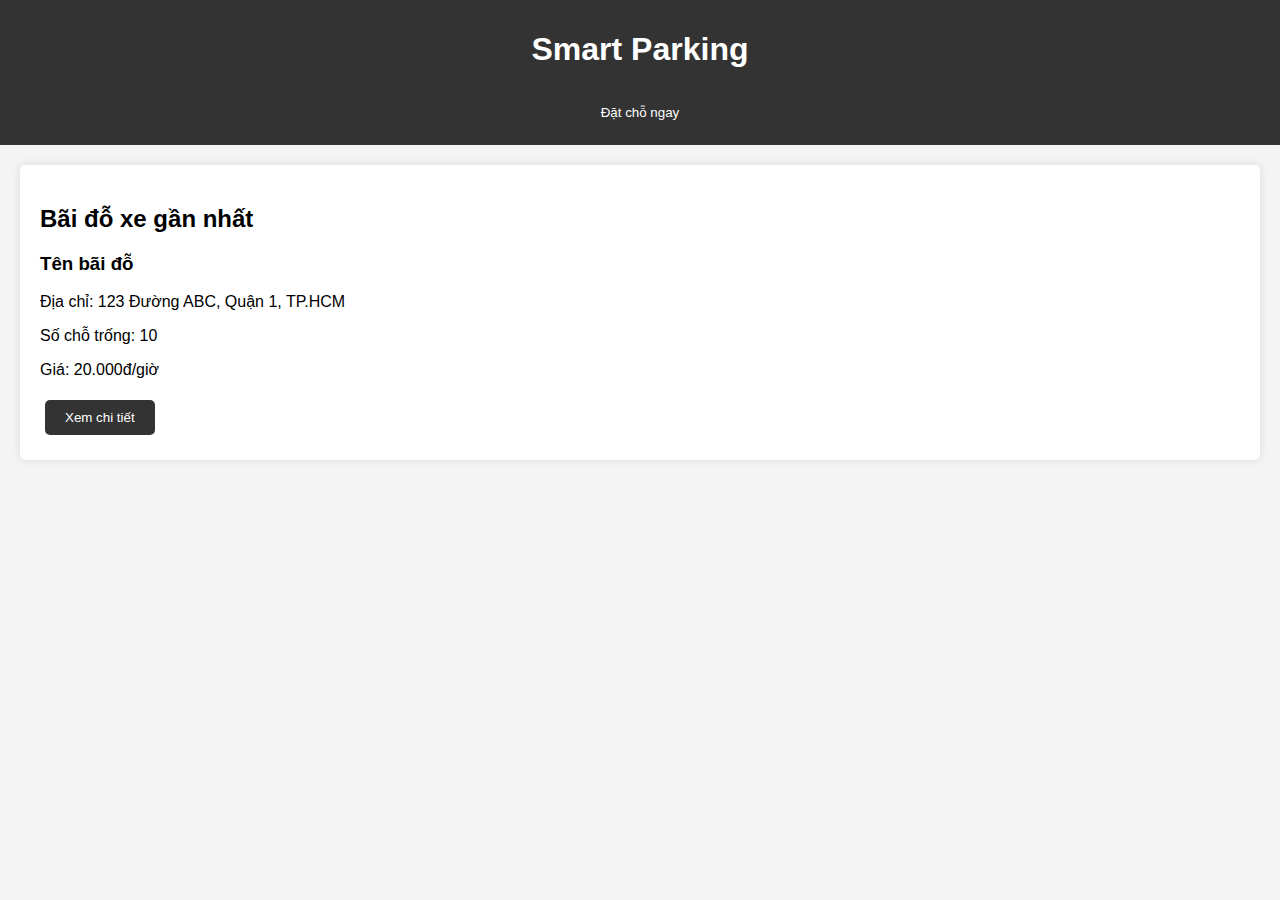
==== index.html @ b8f8ea87 "Add files via upload" ====
<!DOCTYPE html>
<html lang="vi">
<head>
    <meta charset="UTF-8">
    <meta name="viewport" content="width=device-width, initial-scale=1.0">
    <title>Smart Parking - Trang chủ</title>
    <link rel="stylesheet" href="styles.css">
</head>
<body>
    <header>
        <h1>Smart Parking</h1>
        <button onclick="location.href='booking.html'">Đặt chỗ ngay</button>
    </header>
    <section>
        <h2>Bãi đỗ xe gần nhất</h2>
        <div class="parking-lot">
            <h3>Tên bãi đỗ</h3>
            <p>Địa chỉ: 123 Đường ABC, Quận 1, TP.HCM</p>
            <p>Số chỗ trống: 10</p>
            <p>Giá: 20.000đ/giờ</p>
            <button onclick="location.href='details.html'">Xem chi tiết</button>
        </div>
    </section>
</body>
</html>
---- styles.css ----
body {
    font-family: Arial, sans-serif;
    margin: 0;
    padding: 0;
    background-color: #f4f4f4;
}

header {
    background-color: #333;
    color: #fff;
    padding: 10px 0;
    text-align: center;
}

section {
    margin: 20px;
    padding: 20px;
    background-color: #fff;
    border-radius: 5px;
    box-shadow: 0 0 10px rgba(0, 0, 0, 0.1);
}

button {
    background-color: #333;
    color: #fff;
    border: none;
    padding: 10px 20px;
    cursor: pointer;
    border-radius: 5px;
    margin: 5px;
}

button:hover {
    background-color: #555;
}

#payment-qr, #verification-qr {
    text-align: center;
    margin: 20px 0;
}

#payment-qr img, #verification-qr img {
    width: 150px;
    height: 150px;
}
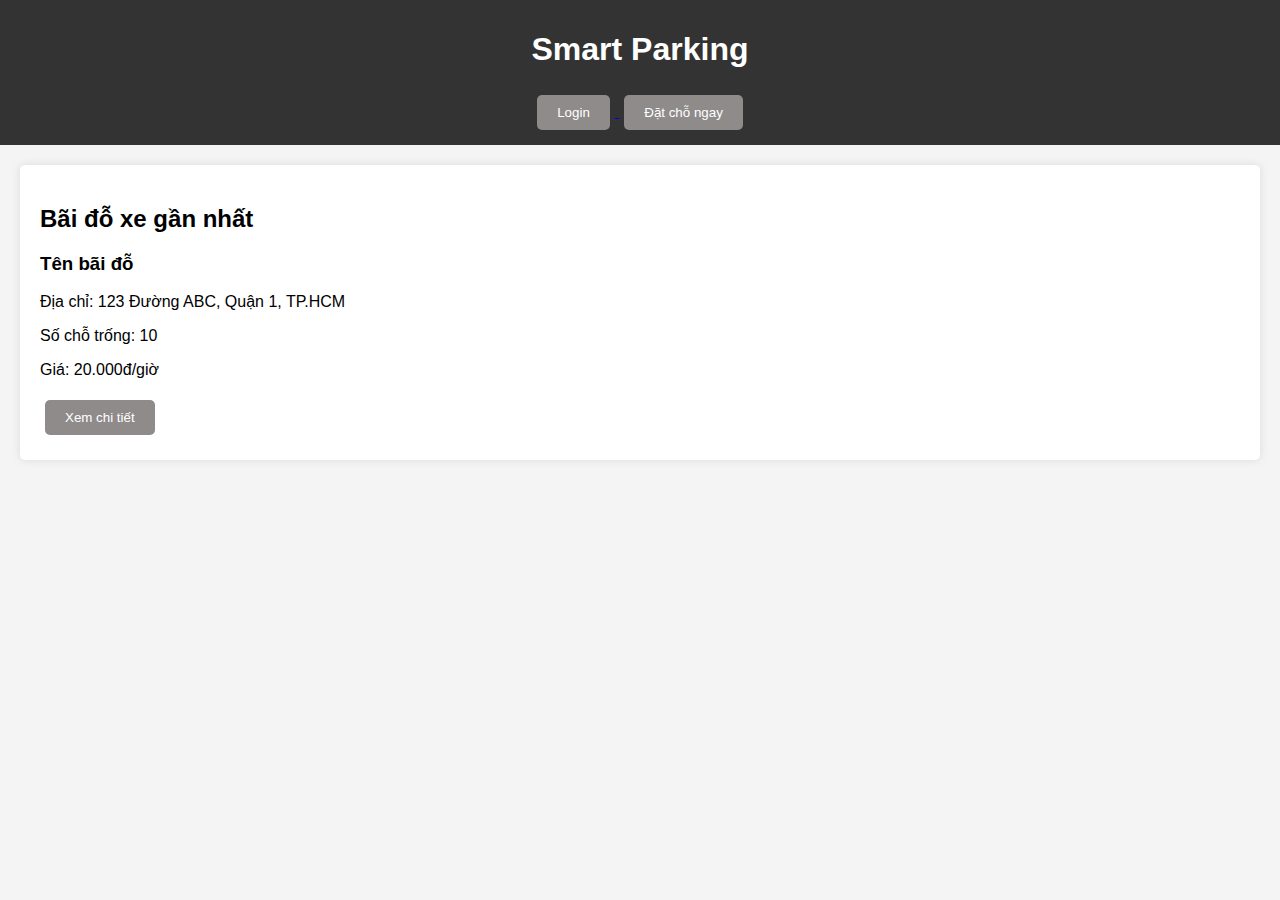
==== commit db500a6a: "Add files via upload" ====
--- a/index.html
+++ b/index.html
@@ -1,25 +1,28 @@
 <!DOCTYPE html>
 <html lang="vi">
-<head>
-    <meta charset="UTF-8">
-    <meta name="viewport" content="width=device-width, initial-scale=1.0">
+  <head>
+    <meta charset="UTF-8" />
+    <meta name="viewport" content="width=device-width, initial-scale=1.0" />
     <title>Smart Parking - Trang chủ</title>
-    <link rel="stylesheet" href="styles.css">
-</head>
-<body>
+    <link rel="stylesheet" href="styles.css" />
+  </head>
+  <body>
     <header>
-        <h1>Smart Parking</h1>
-        <button onclick="location.href='booking.html'">Đặt chỗ ngay</button>
+      <h1>Smart Parking</h1>
+      <a href="login/login.html">
+        <button>Login</button>
+      </a>
+      <button onclick="location.href='booking.html'">Đặt chỗ ngay</button>
     </header>
     <section>
-        <h2>Bãi đỗ xe gần nhất</h2>
-        <div class="parking-lot">
-            <h3>Tên bãi đỗ</h3>
-            <p>Địa chỉ: 123 Đường ABC, Quận 1, TP.HCM</p>
-            <p>Số chỗ trống: 10</p>
-            <p>Giá: 20.000đ/giờ</p>
-            <button onclick="location.href='details.html'">Xem chi tiết</button>
-        </div>
+      <h2>Bãi đỗ xe gần nhất</h2>
+      <div class="parking-lot">
+        <h3>Tên bãi đỗ</h3>
+        <p>Địa chỉ: 123 Đường ABC, Quận 1, TP.HCM</p>
+        <p>Số chỗ trống: 10</p>
+        <p>Giá: 20.000đ/giờ</p>
+        <button onclick="location.href='details.html'">Xem chi tiết</button>
+      </div>
     </section>
-</body>
-</html>+  </body>
+</html>
--- a/styles.css
+++ b/styles.css
@@ -1,45 +1,64 @@
 body {
-    font-family: Arial, sans-serif;
-    margin: 0;
-    padding: 0;
-    background-color: #f4f4f4;
+  font-family: Arial, sans-serif;
+  margin: 0;
+  padding: 0;
+  background-color: #f4f4f4;
 }
 
 header {
-    background-color: #333;
-    color: #fff;
-    padding: 10px 0;
-    text-align: center;
+  background-color: #333;
+  color: #fff;
+  padding: 10px 0;
+  text-align: center;
 }
 
 section {
-    margin: 20px;
-    padding: 20px;
-    background-color: #fff;
-    border-radius: 5px;
-    box-shadow: 0 0 10px rgba(0, 0, 0, 0.1);
+  margin: 20px;
+  padding: 20px;
+  background-color: #fff;
+  border-radius: 5px;
+  box-shadow: 0 0 10px rgba(0, 0, 0, 0.1);
 }
 
 button {
-    background-color: #333;
-    color: #fff;
-    border: none;
-    padding: 10px 20px;
-    cursor: pointer;
-    border-radius: 5px;
-    margin: 5px;
+  background-color: #8f8b8b;
+  color: #fff;
+  border: none;
+  padding: 10px 20px;
+  cursor: pointer;
+  border-radius: 5px;
+  margin: 5px;
 }
 
 button:hover {
-    background-color: #555;
+  background-color: #555;
 }
 
-#payment-qr, #verification-qr {
-    text-align: center;
-    margin: 20px 0;
+#payment-qr,
+#verification-qr {
+  text-align: center;
+  margin: 20px 0;
 }
 
-#payment-qr img, #verification-qr img {
-    width: 150px;
-    height: 150px;
+#payment-qr img,
+#verification-qr img {
+  width: 300px;
+  height: 300px;
 }
+.spot {
+  padding: 10px;
+  margin: 5px;
+  border: 1px solid #ddd;
+  cursor: pointer;
+}
+
+#payment-methods button {
+  background: #4CAF50;
+  padding: 12px 24px;
+  font-size: 16px;
+}
+
+#payment-status {
+  margin-top: 10px;
+  font-weight: bold;
+}
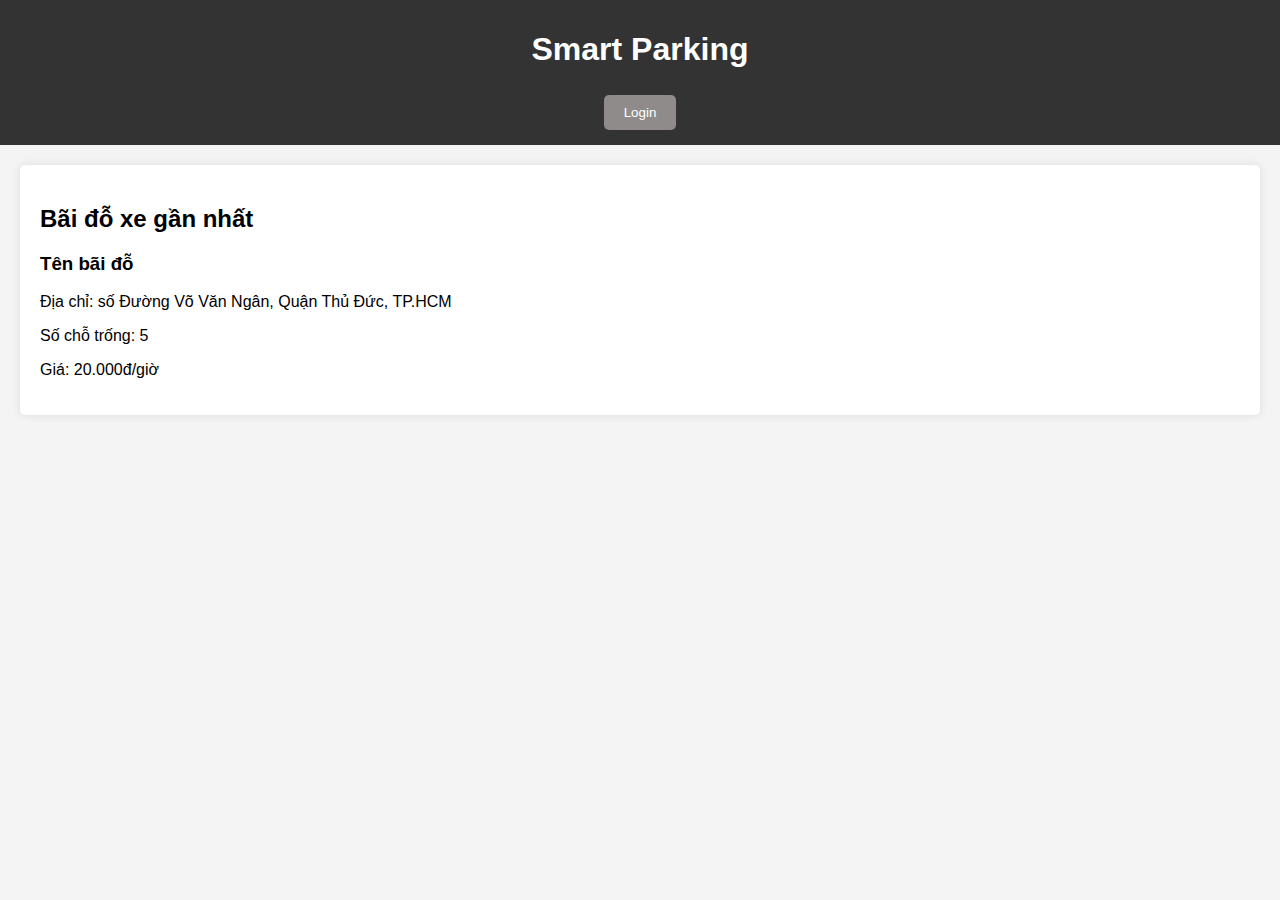
==== commit 57eef6e3: "Add files via upload" ====
--- a/index.html
+++ b/index.html
@@ -3,25 +3,25 @@
   <head>
     <meta charset="UTF-8" />
     <meta name="viewport" content="width=device-width, initial-scale=1.0" />
-    <title>Smart Parking - Trang chủ</title>
+    <title >Smart Parking - Trang chủ</title>
     <link rel="stylesheet" href="styles.css" />
   </head>
   <body>
     <header>
       <h1>Smart Parking</h1>
-      <a href="login/login.html">
+      <a href="login.html">
         <button>Login</button>
       </a>
-      <button onclick="location.href='booking.html'">Đặt chỗ ngay</button>
     </header>
     <section>
       <h2>Bãi đỗ xe gần nhất</h2>
       <div class="parking-lot">
         <h3>Tên bãi đỗ</h3>
-        <p>Địa chỉ: 123 Đường ABC, Quận 1, TP.HCM</p>
-        <p>Số chỗ trống: 10</p>
+        <p>Địa chỉ: số Đường Võ Văn Ngân, Quận Thủ Đức, TP.HCM</p>
+        <p>Số chỗ trống: 5</p>
         <p>Giá: 20.000đ/giờ</p>
-        <button onclick="location.href='details.html'">Xem chi tiết</button>
+        <div class="image-new" style="display: flex; justify-content: center; align-items: center;">
+        <img src="https://cdn.giaoducthoidai.vn/images/[base64]/yeu-cau-xem-xet-trach-nhiem-cua-chu-tich-hoi-dong-truong-truong-dai-hoc-spkt-tphcm_1.jpg.webp" alt="">
       </div>
     </section>
   </body>
--- a/styles.css
+++ b/styles.css
@@ -45,20 +45,550 @@
   width: 300px;
   height: 300px;
 }
-.spot {
+
+.login-page {
+  display: flex;
+  justify-content: center;
+  align-items: center;
+  height: 80vh;
+  margin: 0;
+  background-color: #f4f4f4;
+}
+
+/* Form đăng nhập */
+.login-form {
+  background: white;
+  padding: 30px;
+  border-radius: 12px;
+  box-shadow: 0px 0px 15px rgba(0, 0, 0, 0.1);
+  width: 400px;
+  text-align: center;
+  box-sizing: border-box;
+}
+
+/* Tiêu đề */
+.form-title {
+  font-size: 24px;
+  font-weight: bold;
+  margin-bottom: 20px;
+  color: #333;
+}
+
+/* Input field */
+.form-group input {
+  width: 100%;
+  padding: 15px;
+  margin-bottom: 15px;
+  border: 1px solid #ccc;
+  border-radius: 8px;
+  font-size: 16px;
+  box-sizing: border-box;
+}
+.forgot-password {
+  text-align: right;
+  margin-top: 10px;
+}
+
+.forgot-password a {
+  text-decoration: none;
+  font-size: 14px;
+  color: #007bff;
+}
+
+.forgot-password a:hover {
+  text-decoration: underline;
+}
+.register {
+  text-align: left;
+  margin-top: 10px;
+}
+
+.register a {
+  text-decoration: none;
+  font-size: 14px;
+  color: #007bff;
+}
+
+.register a:hover {
+  text-decoration: underline;
+}
+/* Button */
+.login-page button {
+  width: 100%;
+  padding: 15px;
+  background: #007bff;
+  color: white;
+  border: none;
+  border-radius: 8px;
+  font-size: 18px;
+  font-weight: bold;
+  cursor: pointer;
+  box-sizing: border-box;
+}
+
+button:hover {
+  background: #0056b3;
+}
+/* Dashboard Styles */
+.dashboard-page {
+  display: flex;
+  flex-direction: column;
+  align-items: center;
+  padding: 20px;
+  background-color: #f4f4f4;
+  min-height: 100vh;
+}
+
+.dashboard-container {
+  width: 100%;
+  max-width: 800px;
+}
+
+.dashboard-card, .renew-card {
+  background: white;
+  padding: 25px;
+  border-radius: 12px;
+  box-shadow: 0px 0px 15px rgba(0, 0, 0, 0.1);
+  margin-bottom: 20px;
+}
+
+.info-item {
+  display: flex;
+  margin-bottom: 15px;
+  padding-bottom: 15px;
+  border-bottom: 1px solid #eee;
+}
+
+.info-label {
+  font-weight: bold;
+  width: 150px;
+  color: #555;
+}
+
+.info-value {
+  flex: 1;
+}
+
+.action-buttons {
+  display: flex;
+  gap: 15px;
+  margin-bottom: 20px;
+}
+
+.primary-button {
+  background: #6c757d;
+  color: white;
+  border: none;
+  padding: 12px 20px;
+  border-radius: 8px;
+  font-size: 16px;
+  cursor: pointer;
+  flex: 1;
+}
+
+.secondary-button {
+  background: #6c757d;
+  color: white;
+  border: none;
+  padding: 12px 20px;
+  border-radius: 8px;
+  font-size: 16px;
+  cursor: pointer;
+  flex: 1;
+}
+
+.parking-info {
+  background: white;
+  padding: 20px;
+  border-radius: 12px;
+  box-shadow: 0px 0px 15px rgba(0, 0, 0, 0.1);
+}
+
+.parking-details p {
+  margin: 10px 0;
+  color: #555;
+}
+
+/* Renew Page Styles */
+.renew-page {
+  display: flex;
+  justify-content: center;
+  align-items: center;
+  min-height: 100vh;
+  background-color: #f4f4f4;
+  padding: 20px;
+}
+
+.renew-container {
+  width: 100%;
+  max-width: 500px;
+}
+
+.form-select {
+  width: 100%;
+  padding: 12px;
+  margin-bottom: 20px;
+  border: 1px solid #ddd;
+  border-radius: 8px;
+  font-size: 16px;
+}
+
+.qr-container {
+  text-align: center;
+  margin-top: 20px;
+}
+
+.qr-image {
+  max-width: 200px;
+  margin: 15px 0;
+}
+
+.qr-instruction {
+  color: #666;
+  font-size: 14px;
+}
+/* Booking Page Styles */
+.booking-page {
+  background-color: #f8f9fa;
+  font-family: 'Segoe UI', Tahoma, Geneva, Verdana, sans-serif;
+  padding: 20px;
+  min-height: 100vh;
+}
+
+.booking-container {
+  max-width: 600px;
+  margin: 0 auto;
+}
+
+.booking-header {
+  text-align: center;
+  margin-bottom: 30px;
+}
+
+.booking-header h1 {
+  color: #fefefe;
+  font-size: 28px;
+  font-weight: 600;
+}
+
+.booking-card {
+  background: white;
+  border-radius: 12px;
+  padding: 30px;
+  box-shadow: 0 4px 12px rgba(0, 0, 0, 0.1);
+}
+
+.form-section {
+  margin-bottom: 25px;
+}
+
+.form-section h2 {
+  color: #34495e;
+  font-size: 16px;
+  margin-bottom: 8px;
+  font-weight: 500;
+}
+
+.form-select, .form-input {
+  width: 100%;
+  padding: 12px 15px;
+  border: 1px solid #ddd;
+  border-radius: 8px;
+  font-size: 15px;
+  background-color: #f8f9fa;
+  transition: all 0.3s;
+}
+
+.form-select:focus, .form-input:focus {
+  border-color: #3498db;
+  outline: none;
+  background-color: white;
+}
+
+.parking-spots-container {
+  display: grid;
+  grid-template-columns: repeat(auto-fill, minmax(60px, 1fr));
+  gap: 10px;
+  margin-top: 10px;
+}
+
+.parking-spot {
+  background-color: #ecf0f1;
+  border-radius: 6px;
   padding: 10px;
-  margin: 5px;
-  border: 1px solid #ddd;
-  cursor: pointer;
-}
-
-#payment-methods button {
-  background: #4CAF50;
-  padding: 12px 24px;
-  font-size: 16px;
-}
-
-#payment-status {
+  text-align: center;
+  cursor: pointer;
+  transition: all 0.2s;
+}
+
+.parking-spot:hover {
+  background-color: #d6eaf8;
+}
+
+.booking-button {
+  width: 100%;
+  padding: 14px;
+  background-color: #3498db;
+  color: white;
+  border: none;
+  border-radius: 8px;
+  font-size: 16px;
+  font-weight: 500;
+  cursor: pointer;
   margin-top: 10px;
-  font-weight: bold;
-}
+  transition: background-color 0.3s;
+}
+
+.booking-button:hover {
+  background-color: #2980b9;
+}
+
+/* Responsive Design */
+@media (max-width: 480px) {
+  .booking-card {
+    padding: 20px;
+  }
+  
+  .form-section {
+    margin-bottom: 20px;
+  }
+}
+/* Payment Page Styles */
+.payment-page {
+  background-color: #f5f7fa;
+  font-family: 'Roboto', sans-serif;
+  padding: 20px;
+  min-height: 100vh;
+}
+
+.payment-container {
+  max-width: 600px;
+  margin: 0 auto;
+  background: white;
+  border-radius: 12px;
+  box-shadow: 0 4px 12px rgba(0, 0, 0, 0.08);
+  overflow: hidden;
+}
+
+.payment-header {
+  background-color: #3498db;
+  color: white;
+  padding: 20px;
+  text-align: center;
+}
+
+.payment-header h1 {
+  margin: 0;
+  font-size: 24px;
+  font-weight: 500;
+}
+
+.payment-content {
+  padding: 25px;
+}
+
+.section-title {
+  color: #2c3e50;
+  font-size: 18px;
+  margin-bottom: 15px;
+  padding-bottom: 10px;
+  border-bottom: 1px solid #ecf0f1;
+}
+
+.info-grid {
+  display: grid;
+  grid-template-columns: 1fr;
+  gap: 12px;
+}
+
+.info-item {
+  display: flex;
+  justify-content: space-between;
+  padding: 10px 0;
+}
+
+.info-item.highlight {
+  background-color: #f8f9fa;
+  padding: 12px;
+  border-radius: 6px;
+  margin: 8px 0;
+}
+
+.info-label {
+  color: #7f8c8d;
+  font-weight: 400;
+}
+
+.info-value {
+  color: #2c3e50;
+  font-weight: 500;
+}
+
+.qr-wrapper {
+  text-align: center;
+  padding: 20px;
+  background-color: #f8f9fa;
+  border-radius: 8px;
+  margin-top: 10px;
+}
+
+.qr-code {
+  max-width: 200px;
+  height: auto;
+  margin: 0 auto 15px;
+}
+
+.qr-note {
+  color: #3498db;
+  font-size: 14px;
+  margin-top: 10px;
+}
+
+.payment-button {
+  width: 100%;
+  padding: 14px;
+  background-color: #2ecc71;
+  color: white;
+  border: none;
+  border-radius: 6px;
+  font-size: 16px;
+  font-weight: 500;
+  margin-top: 25px;
+  cursor: pointer;
+  transition: background-color 0.3s;
+}
+
+.payment-button:hover {
+  background-color: #27ae60;
+}
+
+/* Responsive Design */
+@media (max-width: 480px) {
+  .payment-content {
+    padding: 15px;
+  }
+  
+  .info-item {
+    flex-direction: column;
+    gap: 4px;
+  }
+}
+/* Orientation Page Styles */
+.orientation-page {
+  background-color: #f5f7fa;
+  font-family: 'Segoe UI', Tahoma, Geneva, Verdana, sans-serif;
+  min-height: 100vh;
+  padding: 20px;
+  display: flex;
+  justify-content: center;
+  align-items: center;
+}
+
+.orientation-container {
+  max-width: 600px;
+  width: 100%;
+  background: white;
+  border-radius: 12px;
+  box-shadow: 0 4px 15px rgba(0, 0, 0, 0.1);
+  overflow: hidden;
+}
+
+.success-header {
+  background-color: #2ecc71;
+  color: white;
+  text-align: center;
+  padding: 25px 20px;
+}
+
+.success-header h1 {
+  margin: 0;
+  font-size: 24px;
+  font-weight: 600;
+}
+
+.success-subtitle {
+  margin: 5px 0 0;
+  font-size: 16px;
+  opacity: 0.9;
+}
+
+.content-section {
+  padding: 25px;
+}
+
+.history-section {
+  margin-bottom: 25px;
+}
+
+.history-section h2 {
+  color: #2c3e50;
+  font-size: 18px;
+  margin-bottom: 15px;
+  padding-bottom: 10px;
+  border-bottom: 1px solid #eee;
+}
+
+.history-list {
+  list-style: none;
+  padding: 0;
+  margin: 0;
+}
+
+.history-item {
+  background-color: #f8f9fa;
+  border-radius: 8px;
+  padding: 15px;
+  margin-bottom: 15px;
+}
+
+.history-detail {
+  display: flex;
+  justify-content: space-between;
+  margin-bottom: 8px;
+}
+
+.history-detail.highlight {
+  background-color: #e8f5e9;
+  border-radius: 6px;
+  padding: 8px;
+  margin: 10px -8px 0;
+}
+
+.detail-label {
+  color: #7f8c8d;
+  font-weight: 500;
+  min-width: 100px;
+}
+
+.home-btn {
+  width: 100%;
+  padding: 14px;
+  background-color: #3498db;
+  color: white;
+  border: none;
+  border-radius: 8px;
+  font-size: 16px;
+  font-weight: 500;
+  cursor: pointer;
+  transition: background-color 0.3s;
+}
+
+.home-btn:hover {
+  background-color: #2980b9;
+}
+
+/* Responsive Design */
+@media (max-width: 480px) {
+  .content-section {
+      padding: 15px;
+  }
+  
+  .history-detail {
+      flex-direction: column;
+      gap: 4px;
+  }
+  
+  .detail-label {
+      margin-bottom: 2px;
+  }
+}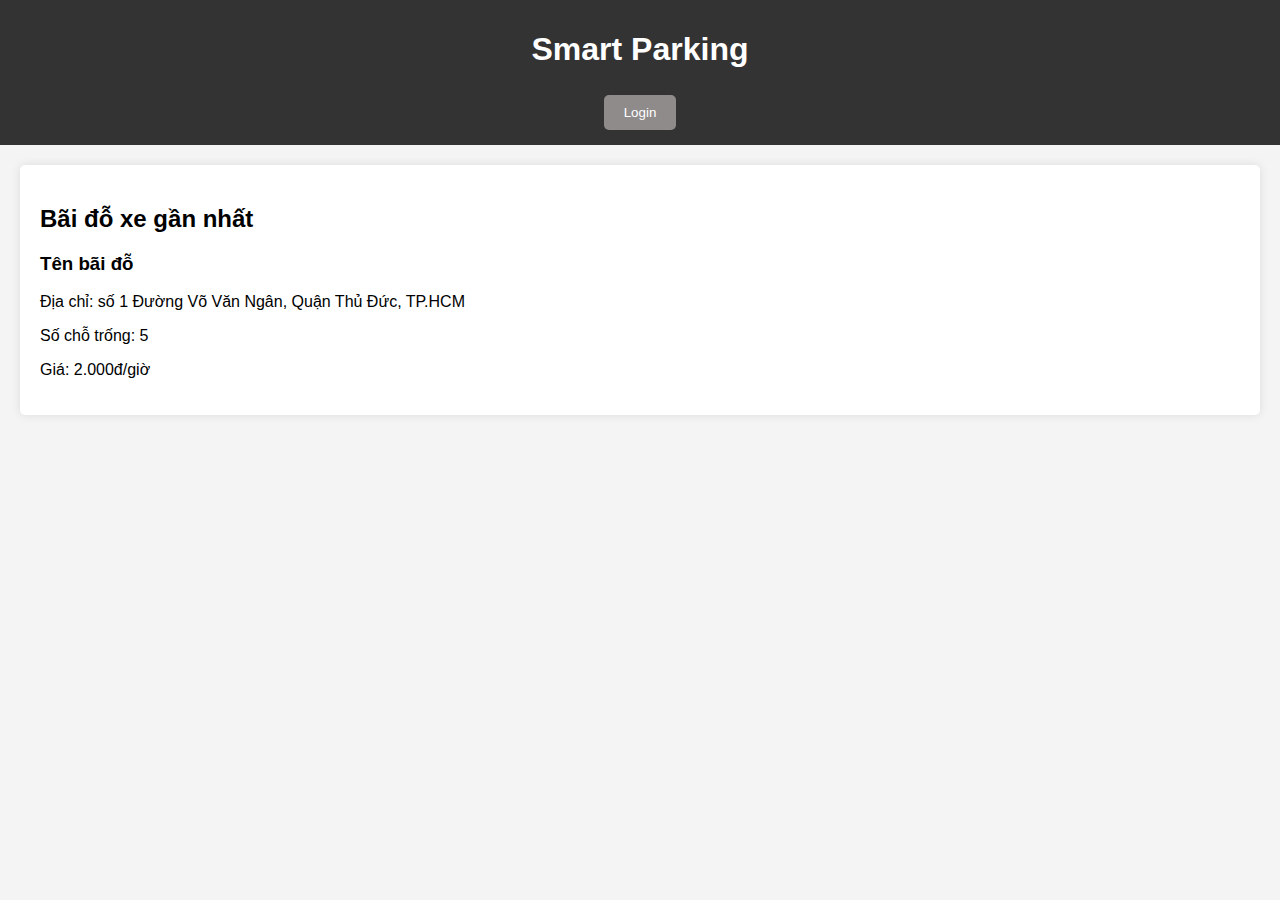
==== commit d6c9b5a5: "Add files via upload" ====
--- a/index.html
+++ b/index.html
@@ -17,9 +17,9 @@
       <h2>Bãi đỗ xe gần nhất</h2>
       <div class="parking-lot">
         <h3>Tên bãi đỗ</h3>
-        <p>Địa chỉ: số Đường Võ Văn Ngân, Quận Thủ Đức, TP.HCM</p>
+        <p>Địa chỉ: số 1 Đường Võ Văn Ngân, Quận Thủ Đức, TP.HCM</p>
         <p>Số chỗ trống: 5</p>
-        <p>Giá: 20.000đ/giờ</p>
+        <p>Giá: 2.000đ/giờ</p>
         <div class="image-new" style="display: flex; justify-content: center; align-items: center;">
         <img src="https://cdn.giaoducthoidai.vn/images/[base64]/yeu-cau-xem-xet-trach-nhiem-cua-chu-tich-hoi-dong-truong-truong-dai-hoc-spkt-tphcm_1.jpg.webp" alt="">
       </div>
--- a/styles.css
+++ b/styles.css
@@ -591,4 +591,4 @@
   .detail-label {
       margin-bottom: 2px;
   }
-}+}
